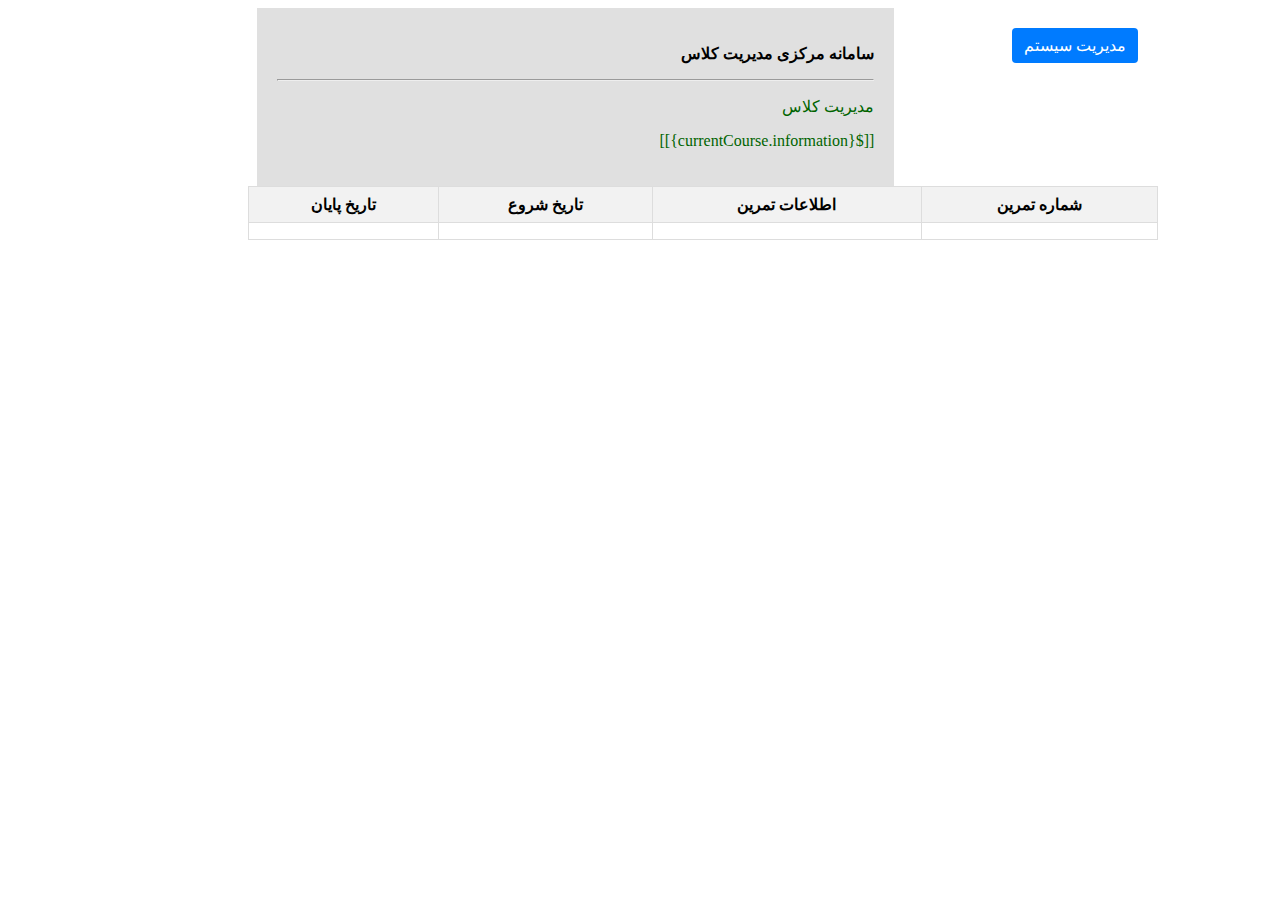
==== src/main/resources/templates/courseManagement.html @ 0099b0c4 "course management" ====
<html lang="fa" dir="rtl">
<head>
    <meta charset="UTF-8">
    <script th:src="@{/theme/js/jquery-3.7.1.min.js}"></script>
    <script th:src="@{/theme/js/bootstrap.min.js}"></script>
    <link rel="stylesheet" th:href="@{/theme/css/bootstrap.min.css}">
    <link rel="stylesheet" th:href="@{/theme/css/MainTheme.css}">
    <link rel="stylesheet" th:href="@{/fonts/Vazir.ttf}">
    <title>[[${title}]]</title>
    <style>
        .container {
            width: 80%;
            margin: 0 auto;
        }

        .right-div {
            width: 28%;
            float: right;
            padding: 20px;
            margin-left: 1%;
            box-sizing: border-box;
        }

        .left-div {
            width: 70%;
            float: right;
            background-color: #e0e0e0;
            padding: 20px;
            box-sizing: border-box;
        }

        .clearfix::after {
            content: "";
            display: table;
            clear: both;
        }

        /* Add some basic styling to the table */
        table {
            width: 100%;
            border-collapse: collapse;
            margin-top: 20px;
        }

        th, td {
            border: 1px solid #ddd;
            padding: 8px;
            text-align: center;
        }

        th {
            background-color: #f2f2f2;
        }

        /* Style the "Manage Class" button */
        .btn-primary {
            background-color: #007bff;
            color: #fff;
            text-decoration: none;
            padding: 8px 12px;
            display: inline-block;
            border-radius: 4px;
        }

        .btn-primary:hover {
            background-color: #0056b3;
        }
    </style>
</head>
<body class="page">
<main style="max-width: 90%;">

    <div class="container block clearfix">

        <div class="right-div">
            <div th:insert="~{fragments/userInformation :: userInformation}"></div>
            <div th:if="${isAdmin}">
                <a href="dashboard/management" role="button" class="btn btn-primary btn-block">مدیریت سیستم</a>
            </div>
        </div>

        <div class="left-div">
            <p><strong>سامانه مرکزی مدیریت کلاس</strong></p>
            <hr class="hr-xs" style="margin-bottom: 10px;">
            <p style="color: darkgreen">مدیریت کلاس</p>
            <p style="color: darkgreen">[[${currentCourse.information}]]</p>
        </div>


        <table style="border: 1px;">
            <thead>
            <tr>
                <th>شماره تمرین</th>
                <th>اطلاعات تمرین</th>
                <th>تاریخ شروع</th>
                <th>تاریخ پایان</th>
            </tr>
            </thead>
            <tbody>
            <tr th:each="homework : ${currentCourse.homeworkList}">
                <td th:text="${homework.id}"></td>
                <td th:text="${homework.information}"></td>
                <td th:text="${homework.startDate}"></td>
                <td th:text="${homework.endDate}"></td>
            </tr>
            </tbody>
        </table>


    </div>


    <div th:if="${toast != null}">
        <div th:insert="~{fragments/webToast :: toast}"></div>
    </div>

</main>
</body>
<script>
    setInterval(function () {
        $.ajax({
            type: "post",
            url: "dashboard/checkIsClassActive",
            datatype: "html",
            success: function (data) {
                $.each(data, function (key, value) {
                    console.log(key + " : " + value);

                    if (value) {
                        $("#courseStatus" + key).css("color", "darkgreen");
                        $("#courseStatus" + key).text("فعال - حضور افراد");
                    } else {
                        $("#courseStatus" + key).css("color", "darkred");
                        $("#courseStatus" + key).text("غیرفعال - کلاس خالی");
                    }
                });
                if (data) {
                    $("#statusP").css("color", "darkgreen");
                    $("#statusP").text("وضعیت کلاس : فعال - حضور افراد");
                    console.log("true");
                } else {
                    $("#statusP").css("color", "darkred");
                    $("#statusP").text("وضعیت کلاس : غیرفعال - کلاس خالی");
                    console.log("false");

                }
            }
        });
    }, 500);//time in milliseconds
</script>
</html>
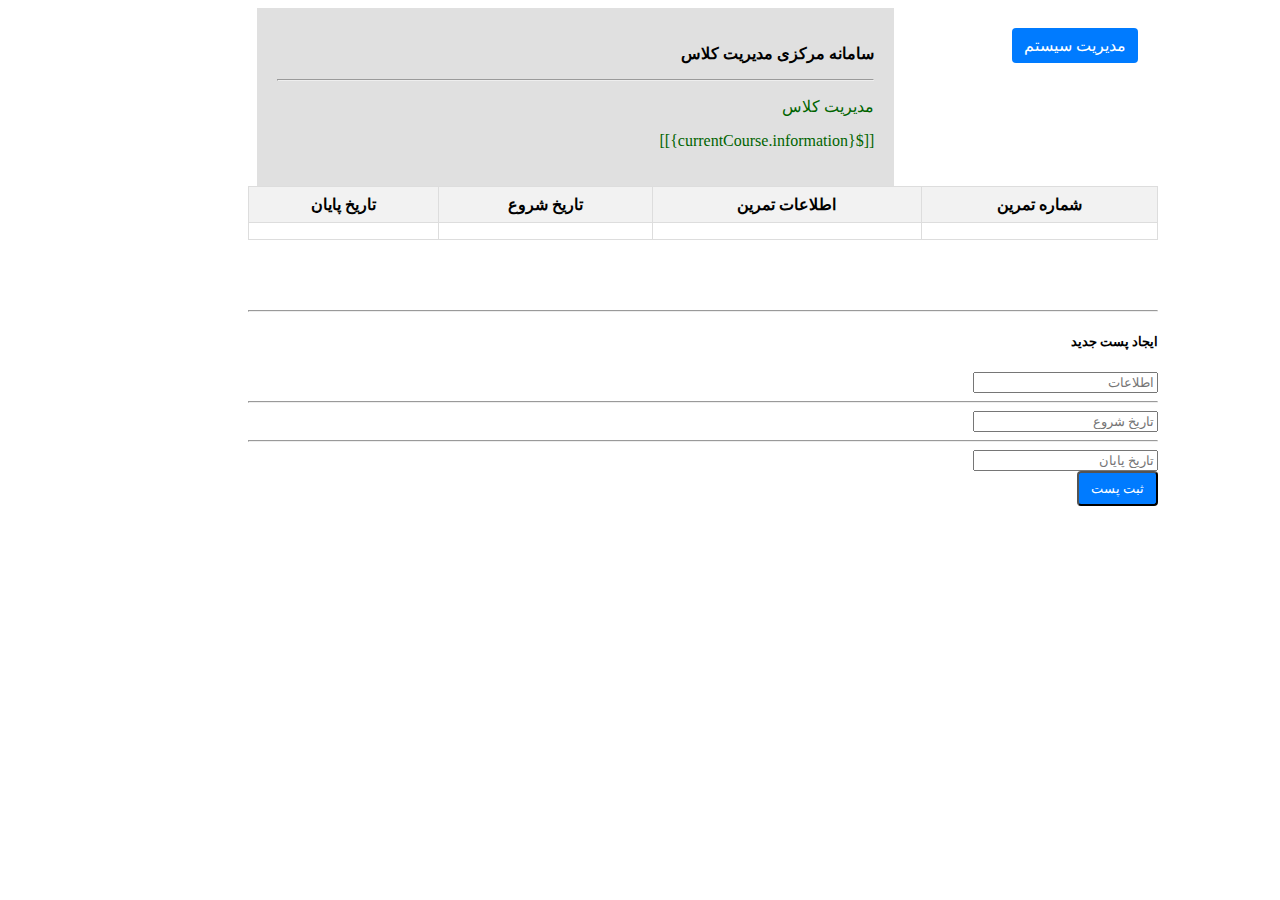
==== commit 748cd3e3: "submit homework" ====
--- a/src/main/resources/templates/courseManagement.html
+++ b/src/main/resources/templates/courseManagement.html
@@ -106,6 +106,38 @@
             </tbody>
         </table>
 
+        <hr class="hr-xs" style="margin-top: 70px; margin-bottom: 10px;">
+
+        <h5 style="font-family: Vazir">ایجاد پست جدید</h5>
+
+        <form th:action="@{createNewHomework}" th:object="${homework}" method="post">
+            <div class="form-group">
+                <div class="input-group">
+                    <input type="text" class="form-control" placeholder="اطلاعات" th:field="*{information}">
+                </div>
+            </div>
+
+            <hr class="hr-xs">
+
+            <div class="form-group">
+                <div class="input-group">
+                    <input type="text" class="form-control" placeholder="تاریخ شروع" th:field="*{startDate}">
+                </div>
+            </div>
+
+            <hr class="hr-xs">
+
+            <div class="form-group">
+                <div class="input-group">
+                    <input type="text" class="form-control" placeholder="تاریخ پایان" th:field="*{endDate}">
+                </div>
+            </div>
+
+
+            <button class="btn btn-primary btn-block" type="submit">ثبت پست</button>
+
+
+        </form>
 
     </div>
 
